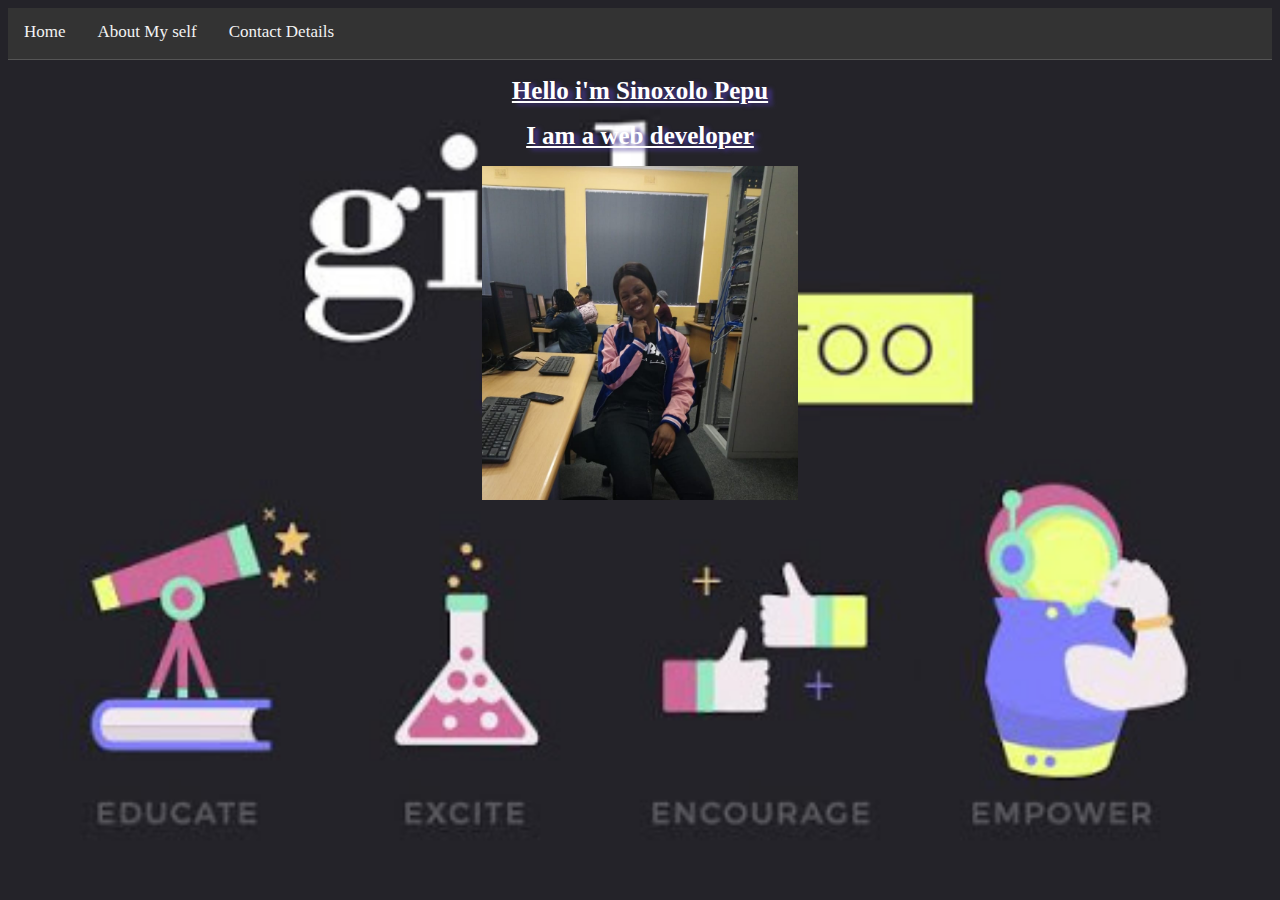
==== index.html @ 61e7029d "changes" ====
<!DOCTYPE html>
<html>
    <head> 
        <title> Sinoxolo Pepu</title>   
<link rel="stylesheet" href="style.css"/>
</html>
           
<body>

<div class="topnav">
<ul>

<a href="index.html">Home </a>
<a href="About.html"> About My self</a>
<a href="Contact.html">Contact Details</a>


    </ul>
    </div> 


<h1> Hello i'm Sinoxolo Pepu </h1>
<h1>  I am a web developer   </h1>

<center> <img src="sinoxolo.jpg" height="25%" width="25%"></center>


</body>
</html>
---- style.css ----
body {
                
        background-image:url("sino.back.jpg");
        background-repeat: no-repeat;
        background-size: cover;
            } 
            
            .topnav a {
                float: left;
                display: block;
                color: #f2f2f2;
                text-align: center;
                padding: 14px 16px;
                text-decoration: none;
                font-size: 17px;
                border-bottom: 3px solid transparent;
              }
              ul {
                text-align: center;
                border-bottom: 1px solid #555;
            
              }
              
            h1 {
                font-size: 25px;
                text-align: center;
                color:white;
                text-shadow: 5px 2px 4px #453690;
                text-decoration:underline
              
            }

            ul {
                list-style-type: none;
                margin: 0;
                padding: 0;
                overflow: hidden;
                background-color: #333;
              }
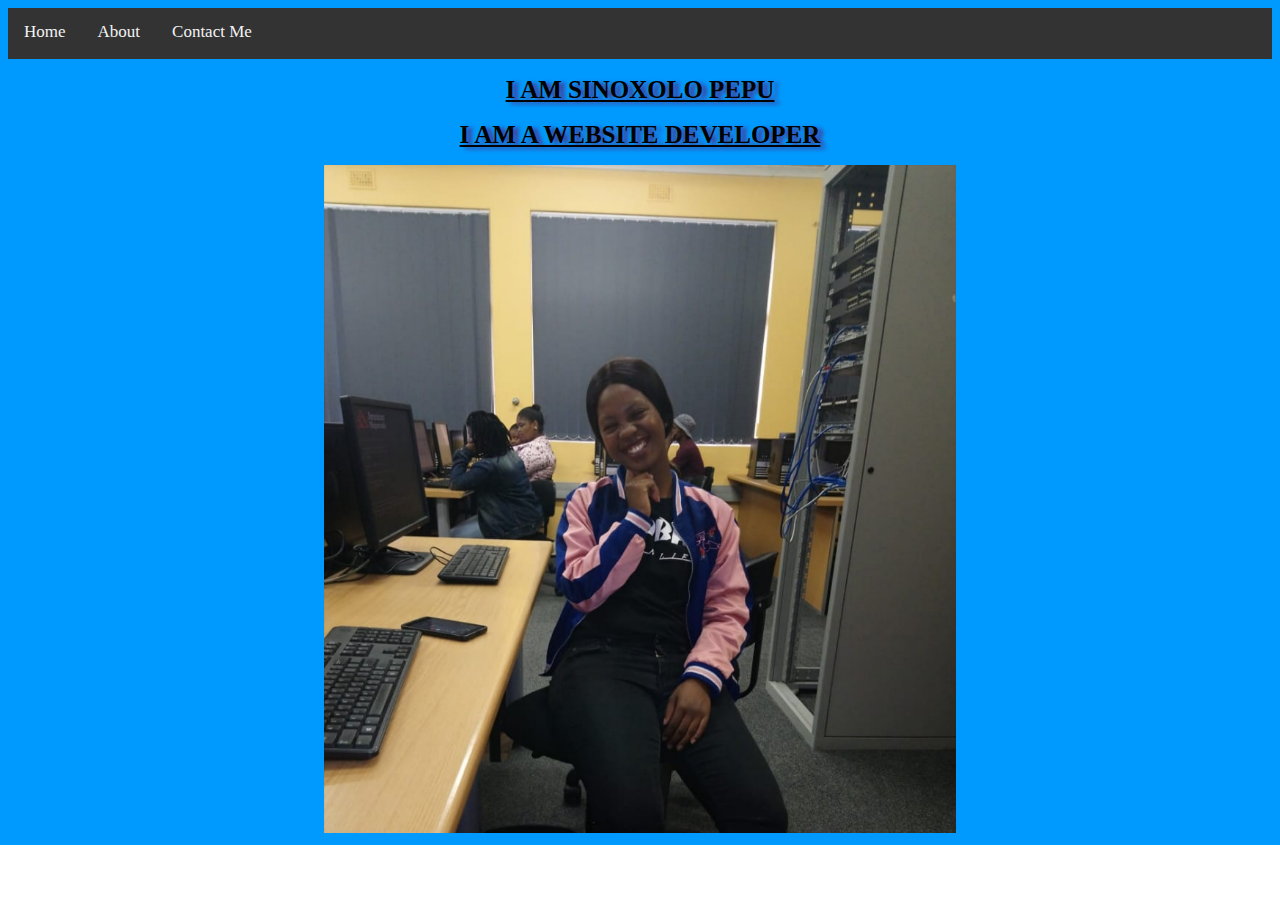
==== commit a07a6c9a: "Add files via upload" ====
--- a/index.html
+++ b/index.html
@@ -3,29 +3,30 @@
     <head> 
         <title> Sinoxolo Pepu</title>   
 <link rel="stylesheet" href="style.css"/>
-</html>
-           
-<body>
+<meta name="viewport"content="width=device-width,initial-scale=1.0">
 
-<div class="topnav">
-<ul>
-
-<a href="index.html">Home </a>
-<a href="About.html"> About My self</a>
-<a href="Contact.html">Contact Details</a>
+      </head>  
+      <body>  
+ <div class="topnav">
+        <ul>
+        
+        <a href="index.html">Home </a>
+        <a href="About.html"> About </a>
+        <a href="Contact.html">Contact Me</a>
+        </ul>
+    </div>
+          
+        
+</body>
 
 
-    </ul>
-    </div> 
 
 
-<h1> Hello i'm Sinoxolo Pepu </h1>
-<h1>  I am a web developer   </h1>
+<center><h1>I AM SINOXOLO PEPU</h1>
+<h1> I AM A WEBSITE DEVELOPER </h1></center>
 
-<center> <img src="sinoxolo.jpg" height="25%" width="25%"></center>
+<center> <img src="sinoxolo.jpg" height="50%" width="50%"></center>
 
-
-</body>
 </html>
 
 
--- a/style.css
+++ b/style.css
@@ -1,42 +1,37 @@
  body {
                 
-        background-image:url("sino.back.jpg");
+        background-image:url("plain-blue-background xolo.jpg");
         background-repeat: no-repeat;
         background-size: cover;
             } 
+          
+              
             
             .topnav a {
-                float: left;
-                display: block;
-                color: #f2f2f2;
-                text-align: center;
-                padding: 14px 16px;
-                text-decoration: none;
-                font-size: 17px;
-                border-bottom: 3px solid transparent;
-              }
-              ul {
-                text-align: center;
-                border-bottom: 1px solid #555;
+              float: left;
+              display: block;
+              color: #f2f2f2;
+              text-align: center;
+              padding: 14px 16px;
+              text-decoration: none;
+              font-size: 17px;
+              border-bottom: 3px solid transparent; }
             
-              }
-              
-            h1 {
-                font-size: 25px;
-                text-align: center;
-                color:white;
-                text-shadow: 5px 2px 4px #453690;
-                text-decoration:underline
-              
-            }
+  
+              ul { 
+                  list-style-type: none;
+                  margin: 0;
+                  padding: 0;
+                  overflow: hidden;
+                  background-color: #333;
+                }
+                
 
-            ul {
-                list-style-type: none;
-                margin: 0;
-                padding: 0;
-                overflow: hidden;
-                background-color: #333;
-              }
+                    h1 {
+                      font-size: 25px;
+                      text-align: center;
+                      text-shadow: 5px 2px 4px #453690;
+                      text-decoration:underline;}
               
                 
             
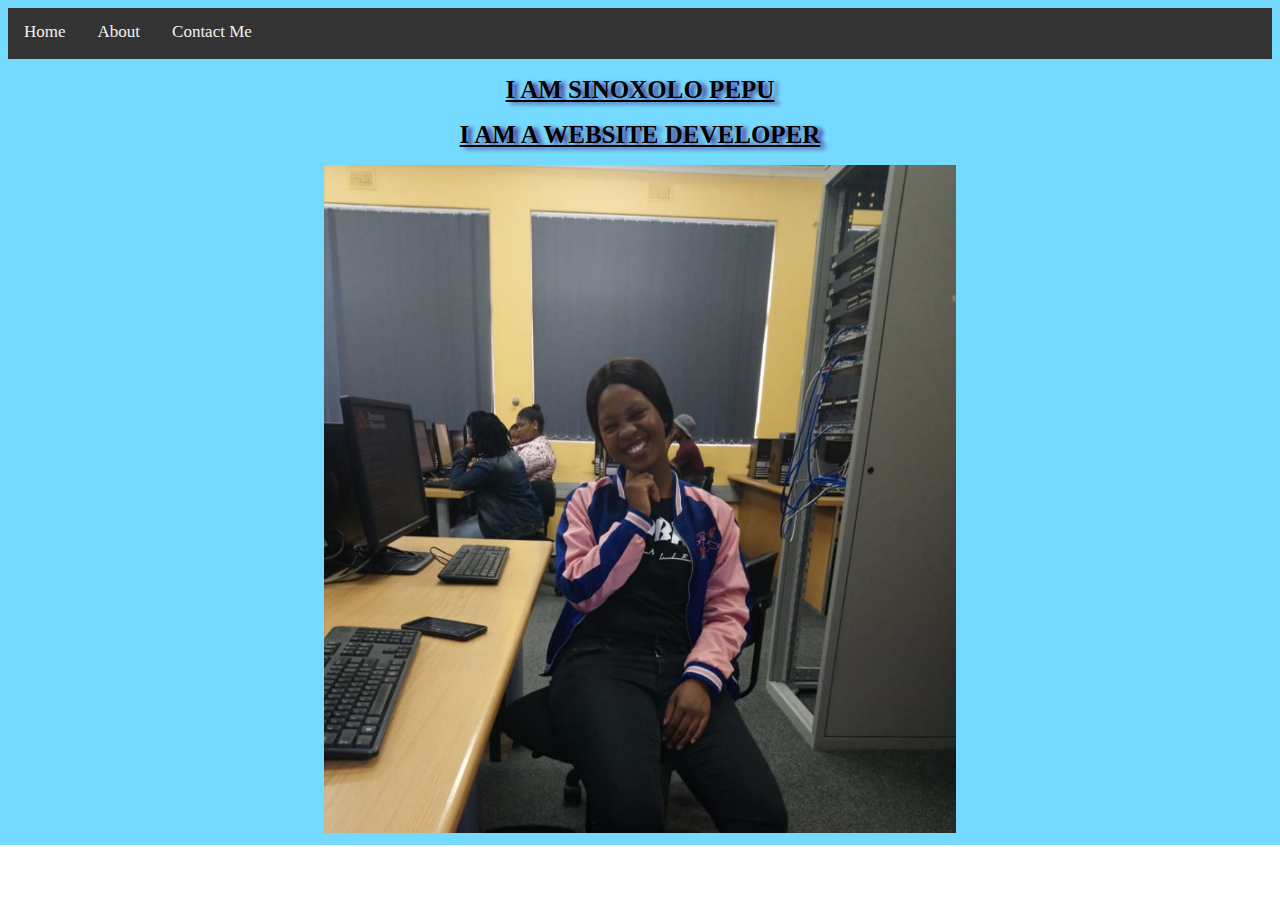
==== commit 3086b522: "Add files via upload" ====
--- a/index.html
+++ b/index.html
@@ -11,8 +11,8 @@
         <ul>
         
         <a href="index.html">Home </a>
-        <a href="About.html"> About </a>
-        <a href="Contact.html">Contact Me</a>
+        <a href="about.html"> About </a>
+        <a href="contact.html">Contact Me</a>
         </ul>
     </div>
           
@@ -25,7 +25,7 @@
 <center><h1>I AM SINOXOLO PEPU</h1>
 <h1> I AM A WEBSITE DEVELOPER </h1></center>
 
-<center> <img src="sinoxolo.jpg" height="50%" width="50%"></center>
+<center> <img src="sinoxolo.jpg" height="75%" width="50%"></center>
 
 </html>
 
--- a/style.css
+++ b/style.css
@@ -1,6 +1,6 @@
  body {
                 
-        background-image:url("plain-blue-background xolo.jpg");
+        background-image:url("useme.png");
         background-repeat: no-repeat;
         background-size: cover;
             } 
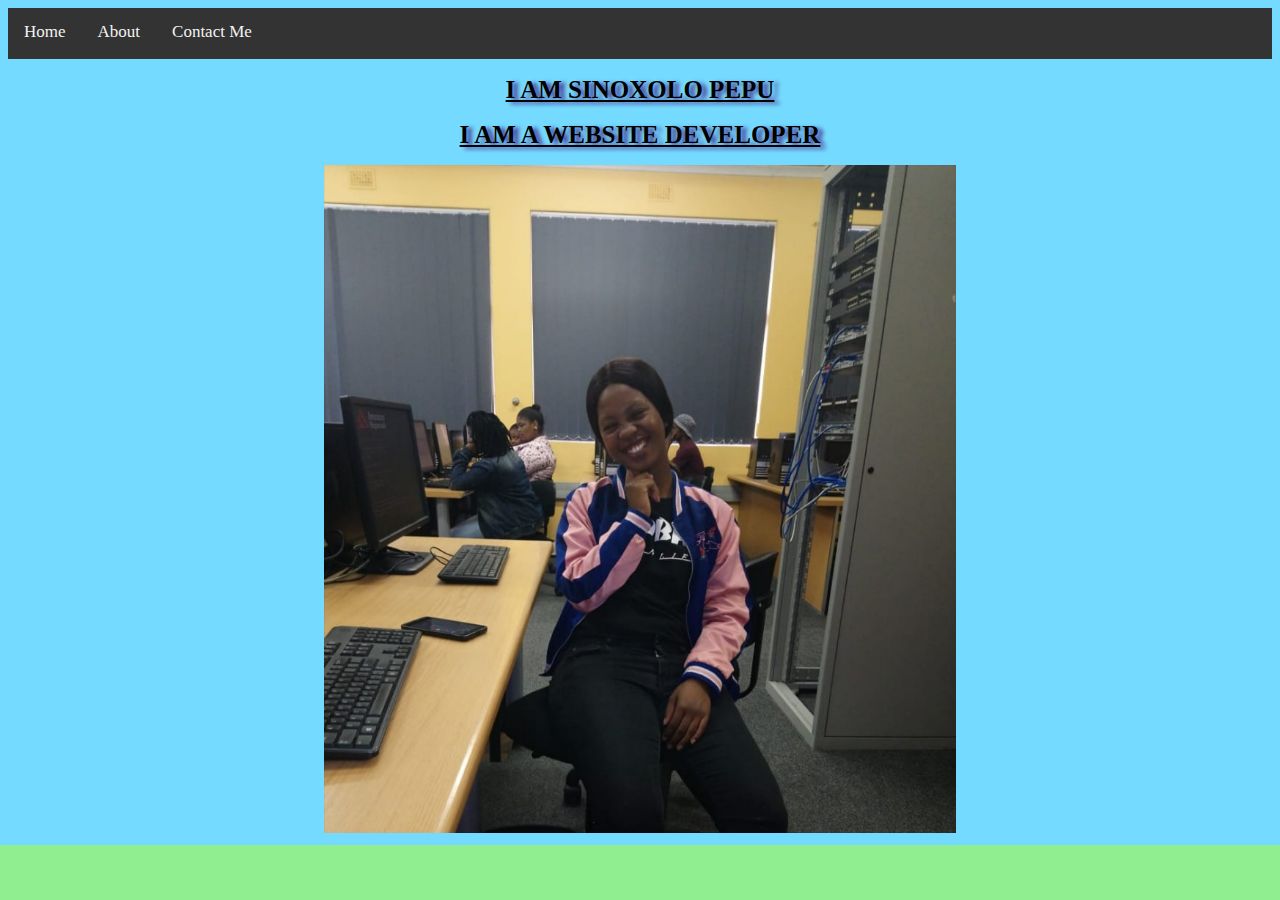
==== commit ea88bd86: "edited" ====
--- a/index.html
+++ b/index.html
@@ -2,11 +2,12 @@
 <html>
     <head> 
         <title> Sinoxolo Pepu</title>   
-<link rel="stylesheet" href="style.css"/>
-<meta name="viewport"content="width=device-width,initial-scale=1.0">
-
-      </head>  
-      <body>  
+        <link rel="stylesheet" href="style.css"/>
+        
+        <link rel="stylesheet" media="mediatype and|not|only (expressions)" href="print.css">
+</head>
+<body>
+ 
  <div class="topnav">
         <ul>
         
@@ -25,9 +26,10 @@
 <center><h1>I AM SINOXOLO PEPU</h1>
 <h1> I AM A WEBSITE DEVELOPER </h1></center>
 
-<center> <img src="sinoxolo.jpg" height="75%" width="50%"></center>
+<center> <img src="sinoxolo.jpg" height="50%" width="50%"></center>
 
-</html>
+</head>
+<body>
 
 
 
@@ -38,4 +40,3 @@
 
 
 
-
--- a/style.css
+++ b/style.css
@@ -36,8 +36,15 @@
                 
             
               
-              
-        
+                      body {
+                        background-color: lightgreen;
+                      }
+                      
+                      @media only screen and (max-width: 600px) {
+                        body {
+                          background-color: lightblue;
+                        }
+        f
               
               
     
